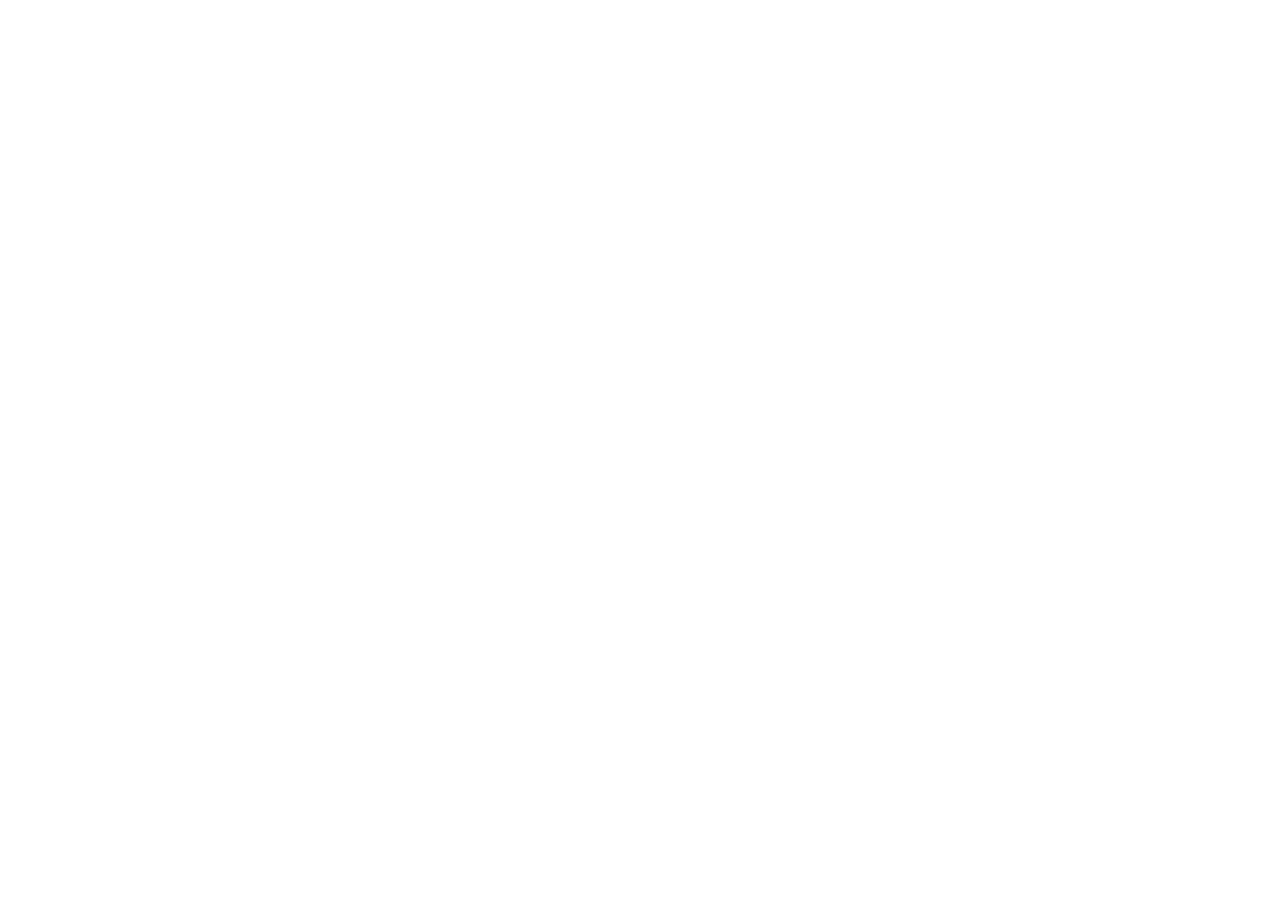
==== webui/index.html @ e291d819 "Added README+LICENSE /  Basic setup of the WebUI / Changed the way allowed repos and secrets are sto" ====
<!doctype html>
<html lang="en">
  <head>
    <link rel="preload" href="css" as="style" />
    <link rel="stylesheet" href="css" />
    <meta charset="UTF-8" />
    <meta name="viewport" content="width=device-width, initial-scale=1.0" />
    <meta http-equiv="X-UA-Compatible" content="IE=edge" />
    <script src="https://cdn.jsdelivr.net/npm/htmx.org@2.0.8/dist/htmx.min.js"></script>
    <script
      defer
      src="https://cdn.jsdelivr.net/npm/alpinejs@3.x.x/dist/cdn.min.js"
    ></script>
    <title>cythe</title>
  </head>
  <body>
    <div class="container"></div>
  </body>
</html>
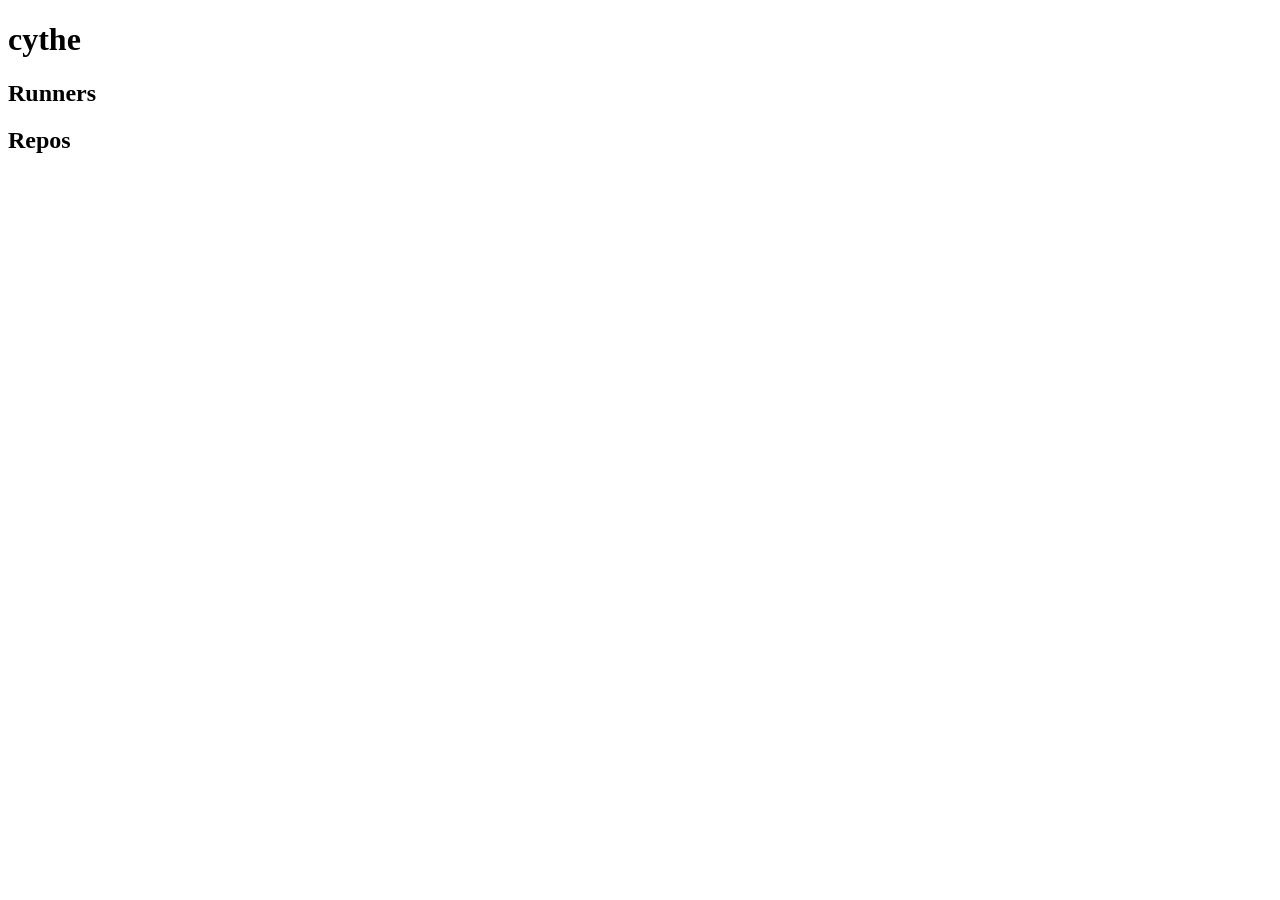
==== commit 654ba442: "cleaned up the project structure / added basic webui" ====
--- a/webui/index.html
+++ b/webui/index.html
@@ -14,6 +14,24 @@
     <title>cythe</title>
   </head>
   <body>
-    <div class="container"></div>
+    <div class="container">
+      <h1>cythe</h1>
+      <h2>Runners</h2>
+      <ul
+        class="home-list"
+        hx-trigger="load"
+        hx-get="http://127.0.0.1:6143/api/runners"
+        hx-target="this"
+        hx-swap="innerHTML"
+      ></ul>
+      <h2>Repos</h2>
+      <ul
+        class="home-list"
+        hx-trigger="load"
+        hx-get="http://127.0.0.1:6143/api/repos"
+        hx-target="this"
+        hx-swap="innerHTML"
+      ></ul>
+    </div>
   </body>
 </html>
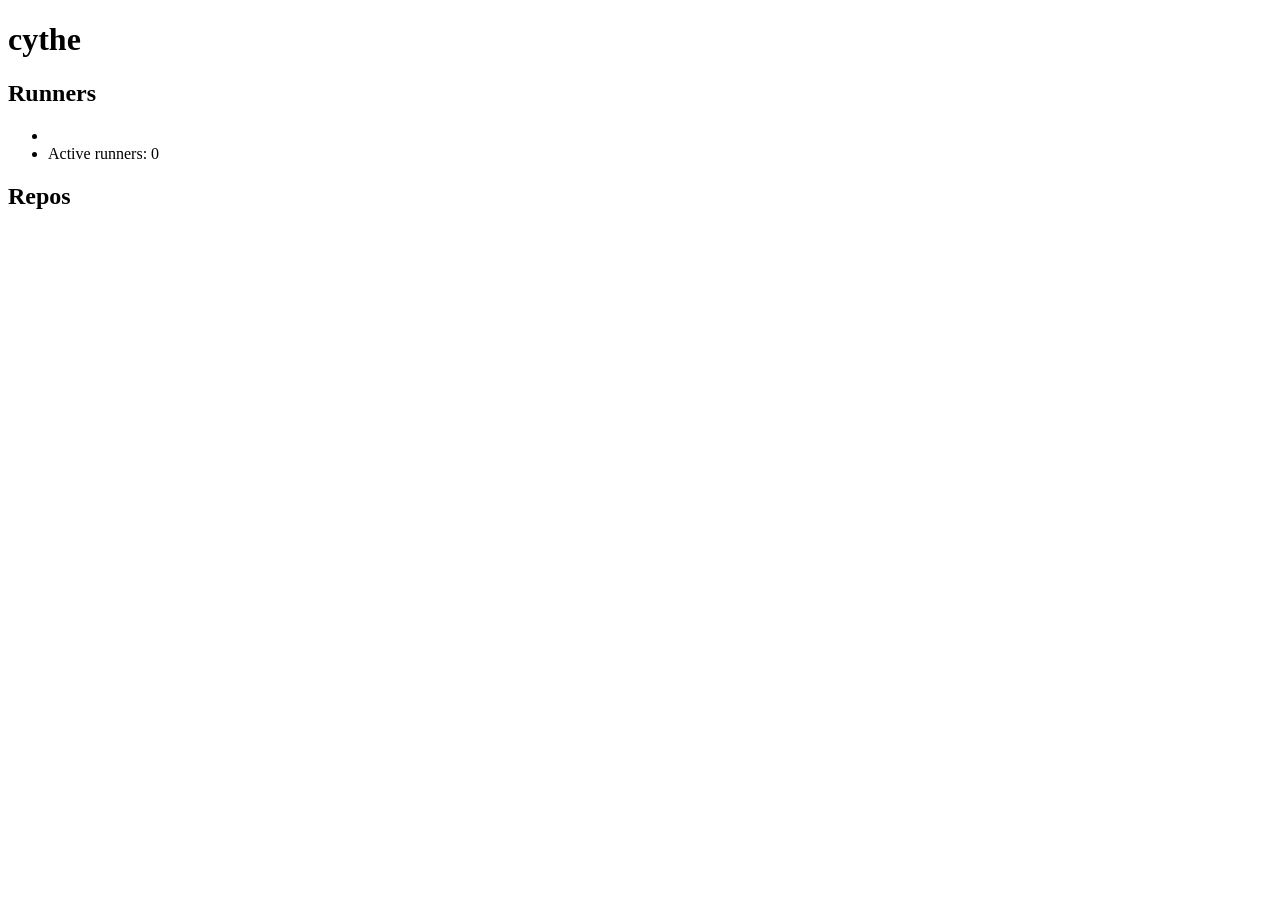
==== commit df431182: "Changed static active-runners endpoint to one that returns a Sse stream / Added htmx and its extensi" ====
--- a/webui/index.html
+++ b/webui/index.html
@@ -6,24 +6,29 @@
     <meta charset="UTF-8" />
     <meta name="viewport" content="width=device-width, initial-scale=1.0" />
     <meta http-equiv="X-UA-Compatible" content="IE=edge" />
-    <script src="https://cdn.jsdelivr.net/npm/htmx.org@2.0.8/dist/htmx.min.js"></script>
-    <script
-      defer
-      src="https://cdn.jsdelivr.net/npm/alpinejs@3.x.x/dist/cdn.min.js"
-    ></script>
+    <script src="js/htmx.js"></script>
+    <script src="/js/htmx-sse.js"></script>
     <title>cythe</title>
   </head>
   <body>
     <div class="container">
       <h1>cythe</h1>
       <h2>Runners</h2>
-      <ul
-        class="home-list"
-        hx-trigger="load"
-        hx-get="http://127.0.0.1:6143/api/runners"
-        hx-target="this"
-        hx-swap="innerHTML"
-      ></ul>
+      <ul class="home-list">
+        <li
+          hx-trigger="load"
+          hx-get="/api/max-runners"
+          hx-target="this"
+          hx-swap="outerHTML"
+        ></li>
+        <li
+          hx-ext="sse"
+          sse-connect="/api/active-runners"
+          sse-swap="active-runners"
+        >
+          Active runners: 0
+        </li>
+      </ul>
       <h2>Repos</h2>
       <ul
         class="home-list"
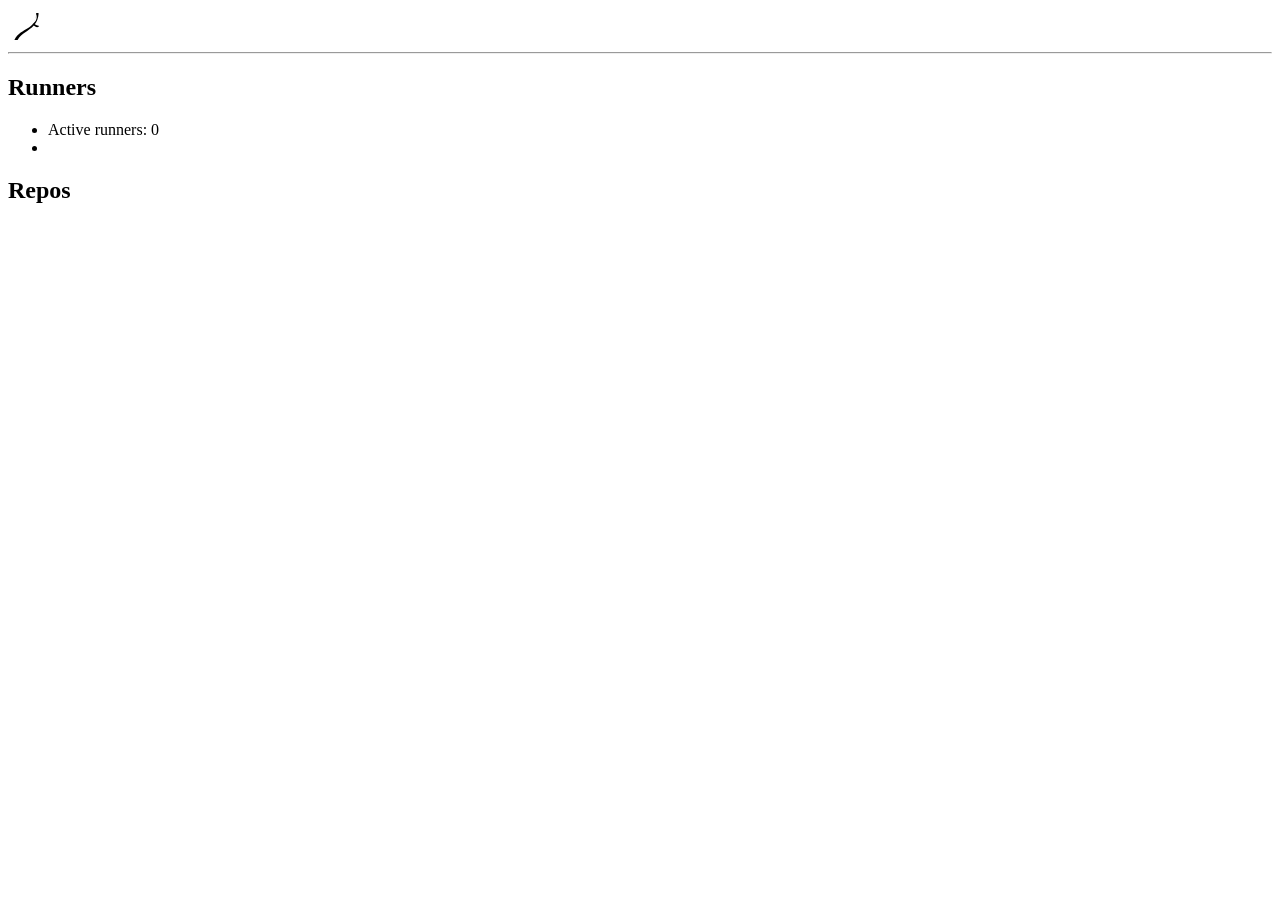
==== commit 7ba5e7d9: "Added a continue_on_fail config option which dictates if steps will keep executing if on fails / Lat" ====
--- a/webui/index.html
+++ b/webui/index.html
@@ -1,8 +1,9 @@
 <!doctype html>
 <html lang="en">
   <head>
-    <link rel="preload" href="css" as="style" />
-    <link rel="stylesheet" href="css" />
+    <link rel="icon" href="favicon.ico" type="image/x-icon" />
+    <link rel="preload" href="/static/styles.css" as="style" />
+    <link rel="stylesheet" href="/static/styles.css" />
     <meta charset="UTF-8" />
     <meta name="viewport" content="width=device-width, initial-scale=1.0" />
     <meta http-equiv="X-UA-Compatible" content="IE=edge" />
@@ -12,15 +13,16 @@
   </head>
   <body>
     <div class="container">
-      <h1>cythe</h1>
+      <nav class="nav-bar">
+        <div class="nav-row">
+          <a href="/"
+            ><img src="static/cythe.svg" alt="cythe" width="32" height="32"
+          /></a>
+        </div>
+        <hr />
+      </nav>
       <h2>Runners</h2>
       <ul class="home-list">
-        <li
-          hx-trigger="load"
-          hx-get="/api/max-runners"
-          hx-target="this"
-          hx-swap="outerHTML"
-        ></li>
         <li
           hx-ext="sse"
           sse-connect="/api/active-runners"
@@ -28,12 +30,18 @@
         >
           Active runners: 0
         </li>
+        <li
+          hx-trigger="load"
+          hx-get="/api/max-runners"
+          hx-target="this"
+          hx-swap="outerHTML"
+        ></li>
       </ul>
       <h2>Repos</h2>
       <ul
         class="home-list"
         hx-trigger="load"
-        hx-get="http://127.0.0.1:6143/api/repos"
+        hx-get="/api/repos"
         hx-target="this"
         hx-swap="innerHTML"
       ></ul>
